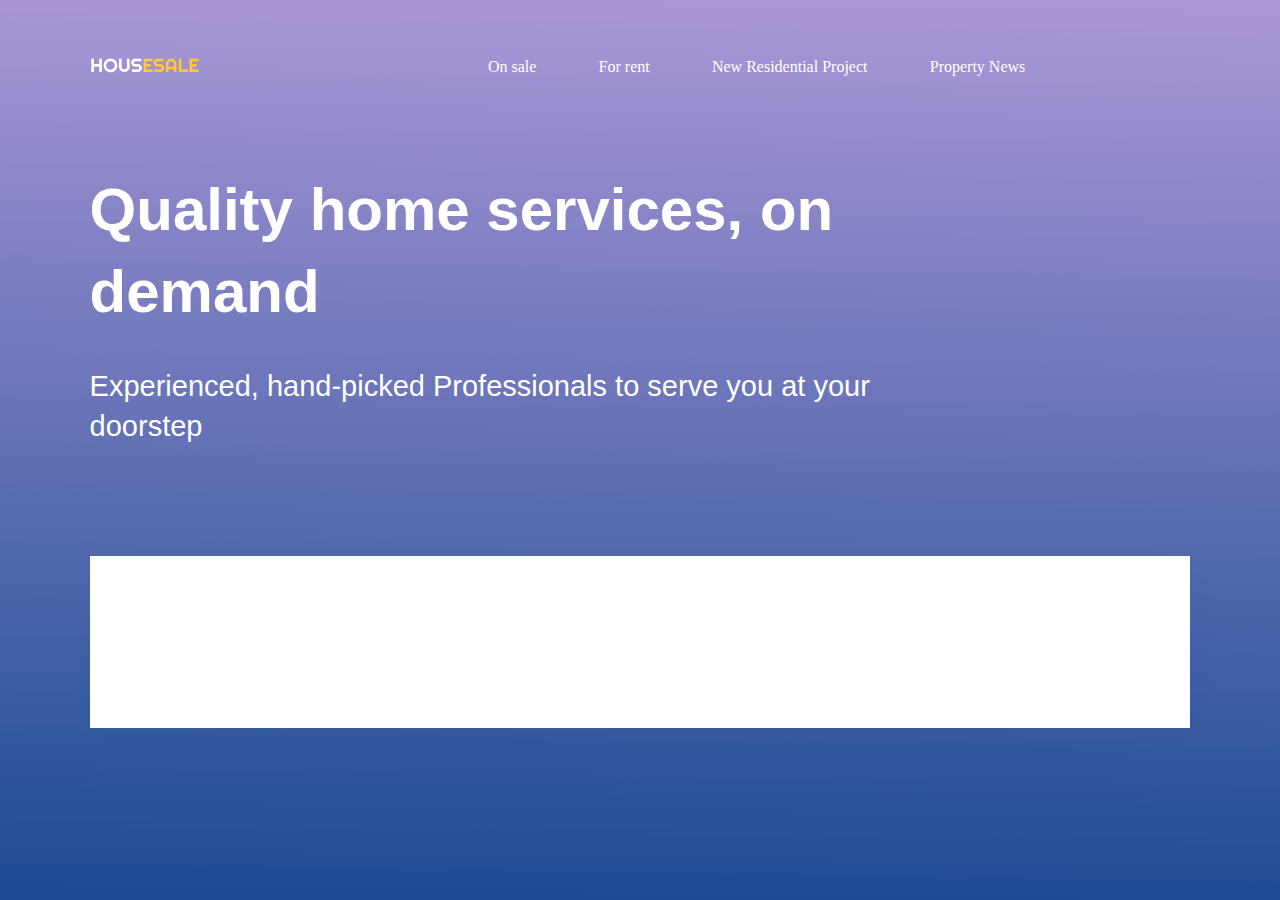
==== index.html @ 785052a1 "search section - css and html" ====
<!DOCTYPE html>
<html lang="en">

<head>
    <meta charset="UTF-8">
    <meta http-equiv="X-UA-Compatible" content="IE=edge">
    <meta name="viewport" content="width=device-width, initial-scale=1.0">
    <title>Real Estate</title>
    <link rel="stylesheet" href="./assets/styles/css/style.css">
</head>

<body>
    <section class="search-section">
        <div class="search-section__main--content">


            <div class="search-section__nav-bar">
                <div class="search-section__nav-bar-img">
                    <img src="./assets/imgs/logo/HOUSESALE.png" height="24px">
                </div>

                <ul>
                    <li> On sale</li>
                    <li> For rent</li>
                    <li> New Residential Project</li>
                    <li> Property News </li>

                </ul>
            </div>
            <h1 class="search-section__main-header">Quality home services, on <br /> demand</h1>
            <h3 class="search-section__sub-header">Experienced, hand-picked Professionals to serve you at your <br />
                doorstep
            </h3>
            <div class="search-section__search-box">

            </div>

        </div>



    </section>

</body>

</html>
---- assets/styles/css/style.css ----
@import url("assets/fonts/fonts.css");
body {
		margin: 0;
}

.search-section {
		height: 100vh;
		background-image: url("/assets/imgs/search-section/search-section-back.svg");
		background-position: center;
		background-repeat: no-repeat;
		background-size: cover;
}
.search-section__main--content {
		width: 86%;
		height: calc(100% - 42px);
		background: linear-gradient(0.87deg, rgba(2, 55, 135, 0.9) 0.69%, rgba(81, 38, 174, 0.4736) 100.48%, rgba(38, 92, 174, 0.0102906) 100.49%, rgba(195, 195, 196, 0.00520833) 100.5%, #76A6EF 100.51%);
		padding-top: 42px;
		padding-left: 7%;
		padding-right: 7%;
		color: white;
}
.search-section__nav-bar {
		display: -webkit-box;
		display: -ms-flexbox;
		display: flex;
		-webkit-box-orient: horizontal;
		-webkit-box-direction: normal;
		    -ms-flex-direction: row;
		        flex-direction: row;
		-webkit-box-pack: start;
		    -ms-flex-pack: start;
		        justify-content: flex-start;
		-webkit-box-align: center;
		    -ms-flex-align: center;
		        align-items: center;
}
.search-section__nav-bar ul {
		display: -webkit-box;
		display: -ms-flexbox;
		display: flex;
		font-family: "Roboto";
		list-style-type: none;
		width: 60%;
		padding-right: 15%;
		-webkit-box-pack: justify;
		    -ms-flex-pack: justify;
		        justify-content: space-between;
}
.search-section__nav-bar-img {
		width: 40%;
}
.search-section__nav-bar ul > li {
		cursor: pointer;
}
.search-section__main-header {
		font-family: "Nunito", sans-serif;
		font-weight: 700;
		font-style: normal;
		font-weight: bold;
		font-size: 60px;
		line-height: 82px;
		margin-top: 7%;
		margin-bottom: 3%;
}
.search-section__sub-header {
		font-family: "Nunito", sans-serif;
		font-style: normal;
		font-weight: normal;
		font-size: 29px;
		line-height: 40px;
		margin-top: 0%;
}
.search-section__search-box {
		width: 100%;
		height: 20%;
		background: #FFFFFF;
		-webkit-box-shadow: 6px 9px 59px 3px rgba(0, 0, 0, 0.01);
		        box-shadow: 6px 9px 59px 3px rgba(0, 0, 0, 0.01);
		margin-top: 10%;
}
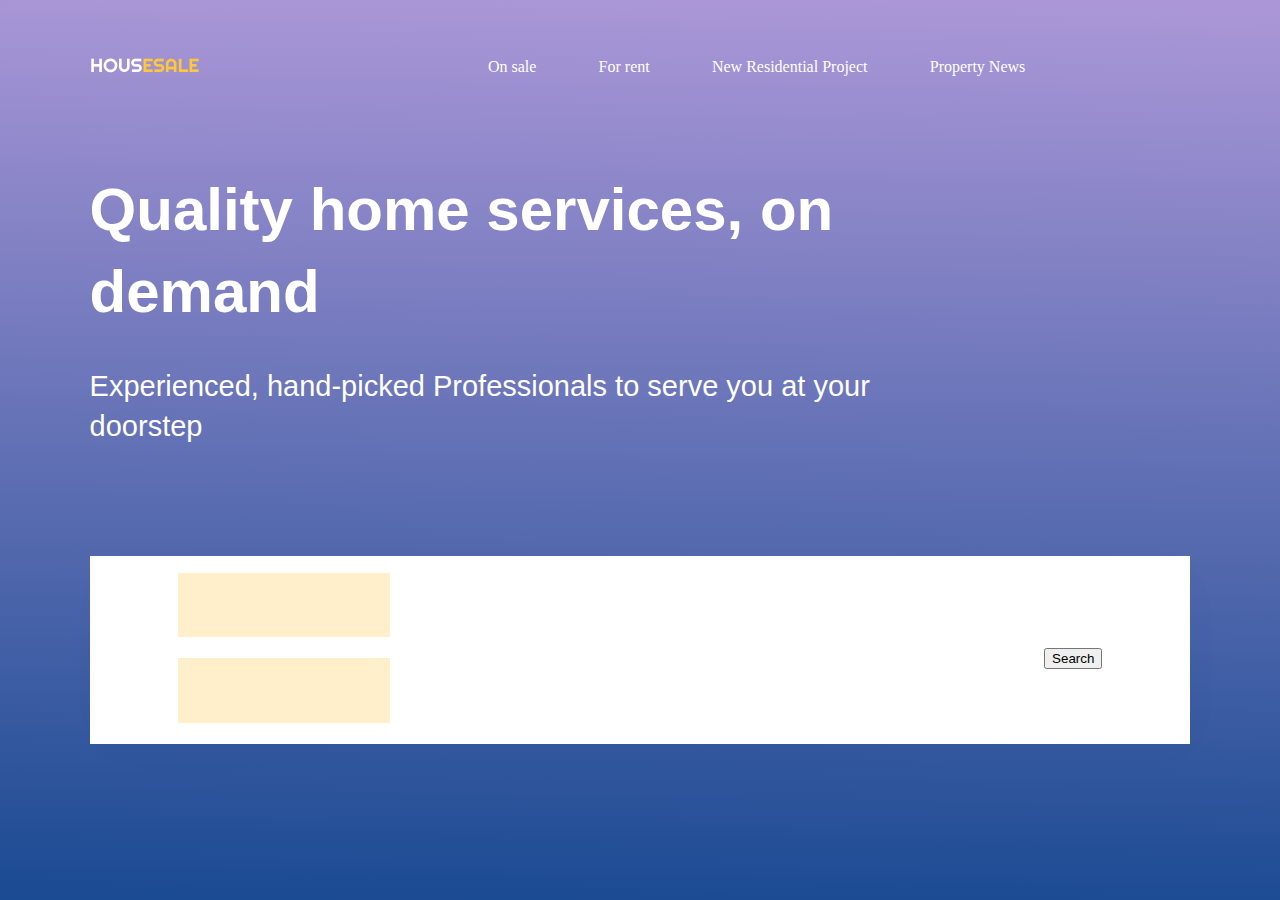
==== commit 59f38565: "changes in css and html but not done yet" ====
--- a/index.html
+++ b/index.html
@@ -32,6 +32,21 @@
                 doorstep
             </h3>
             <div class="search-section__search-box">
+                <div class="search-section-search-box-fields--small">
+                    <div class="search-section__field-box"></div>
+                    <div class="search-section__field-box"></div>
+                </div>
+
+                <div class="search-section-search-box-fields--large">
+                    <div class="search-section__field-box search-section__field-box--large"></div>
+                    <div>
+                        <div class="search-section__field-box"></div>
+                        <div class="search-section__field-box"></div>
+                        <div class="search-section__field-box"></div>
+                        <button class="search-section__search-btn">Search</button>
+                    </div>
+
+                </div>
 
             </div>
 
--- a/assets/styles/css/style.css
+++ b/assets/styles/css/style.css
@@ -71,10 +71,50 @@
 		margin-top: 0%;
 }
 .search-section__search-box {
-		width: 100%;
+		width: 84%;
 		height: 20%;
 		background: #FFFFFF;
 		-webkit-box-shadow: 6px 9px 59px 3px rgba(0, 0, 0, 0.01);
 		        box-shadow: 6px 9px 59px 3px rgba(0, 0, 0, 0.01);
 		margin-top: 10%;
+		display: -webkit-box;
+		display: -ms-flexbox;
+		display: flex;
+		-webkit-box-orient: horizontal;
+		-webkit-box-direction: normal;
+		    -ms-flex-direction: row;
+		        flex-direction: row;
+		-webkit-box-pack: justify;
+		    -ms-flex-pack: justify;
+		        justify-content: space-between;
+		-webkit-box-align: center;
+		    -ms-flex-align: center;
+		        align-items: center;
+		padding-left: 8%;
+		padding-right: 8%;
+		padding-top: 1.5%;
+}
+.search-section-search-box-fields--small {
+		width: 23%;
+		height: 100%;
+		-webkit-box-orient: horizontal;
+		-webkit-box-direction: normal;
+		    -ms-flex-direction: row;
+		        flex-direction: row;
+		display: -ms-grid;
+		display: grid;
+}
+.search-section__field-box {
+		width: 100%;
+		height: 75%;
+		background: #FFF0CB;
+}
+.search-section__field-box--large {
+		width: 77%;
+}
+.search-section-search-box-fields--large {
+		-webkit-box-orient: horizontal;
+		-webkit-box-direction: normal;
+		    -ms-flex-direction: row;
+		        flex-direction: row;
 }